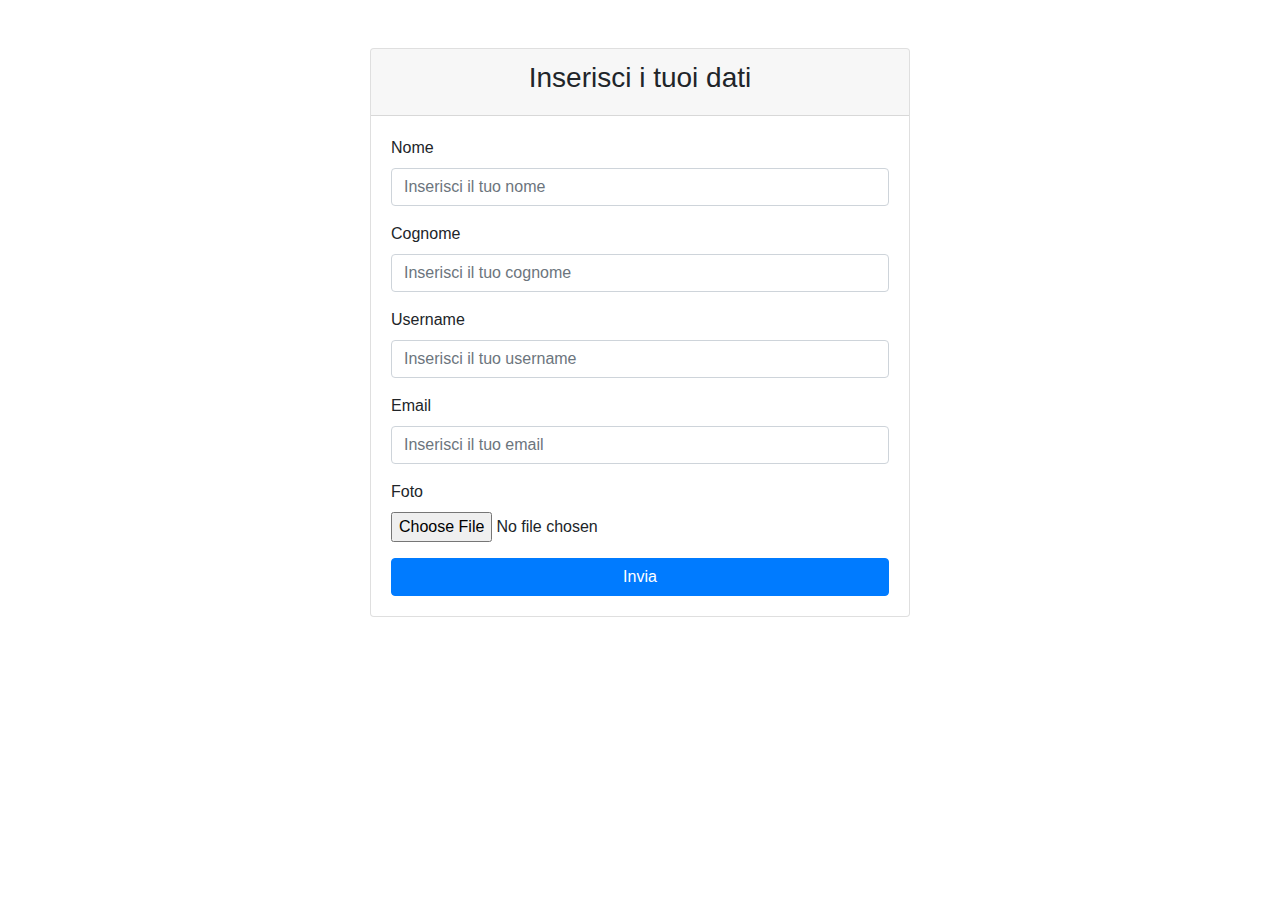
==== Siw-Barber/src/main/resources/templates/formLogin.html @ 85e12b85 "login" ====
<!DOCTYPE html>
<html>
<head>
  <meta charset="UTF-8">
  <meta name="viewport" content="width=device-width, initial-scale=1.0">
  <title>Form con Bootstrap</title>
  <link rel="stylesheet" href="/css/login.css">
  <link href="https://maxcdn.bootstrapcdn.com/bootstrap/4.5.2/css/bootstrap.min.css" rel="stylesheet">
</head>
<body>
  <!-- Header -->
    	<nav th:replace="fragments/base.html :: nav"></nav>
    

  <div class="container mt-5">
    <div class="row justify-content-center">
      <div class="col-md-6">
        <div class="card">
          <div class="card-header">
            <h3 class="text-center">Inserisci i tuoi dati</h3>
          </div>
          <div class="card-body">
            <form>
              <div class="form-group">
                <label for="nome">Nome</label>
                <input type="text" class="form-control" id="nome" placeholder="Inserisci il tuo nome">
              </div>
              <div class="form-group">
                <label for="cognome">Cognome</label>
                <input type="text" class="form-control" id="cognome" placeholder="Inserisci il tuo cognome">
              </div>
              <div class="form-group">
                <label for="username">Username</label>
                <input type="text" class="form-control" id="username" placeholder="Inserisci il tuo username">
              </div>
              <div class="form-group">
                <label for="email">Email</label>
                <input type="email" class="form-control" id="email" placeholder="Inserisci il tuo email">
              </div>
              <div class="form-group">
                <label for="foto">Foto</label>
                <input type="file" class="form-control-file" id="foto">
              </div>
              <button type="submit" class="btn btn-primary btn-block">Invia</button>
            </form>
          </div>
        </div>
      </div>
    </div>
  </div>

  <!-- Footer -->
   	<footer th:replace="fragments/base.html :: footer"></footer>


  <script src="https://code.jquery.com/jquery-3.5.1.slim.min.js"></script>
  <script src="https://cdn.jsdelivr.net/npm/@popperjs/core@2.5.4/dist/umd/popper.min.js"></script>
  <script src="https://maxcdn.bootstrapcdn.com/bootstrap/4.5.2/js/bootstrap.min.js"></script>
</body>
</html>
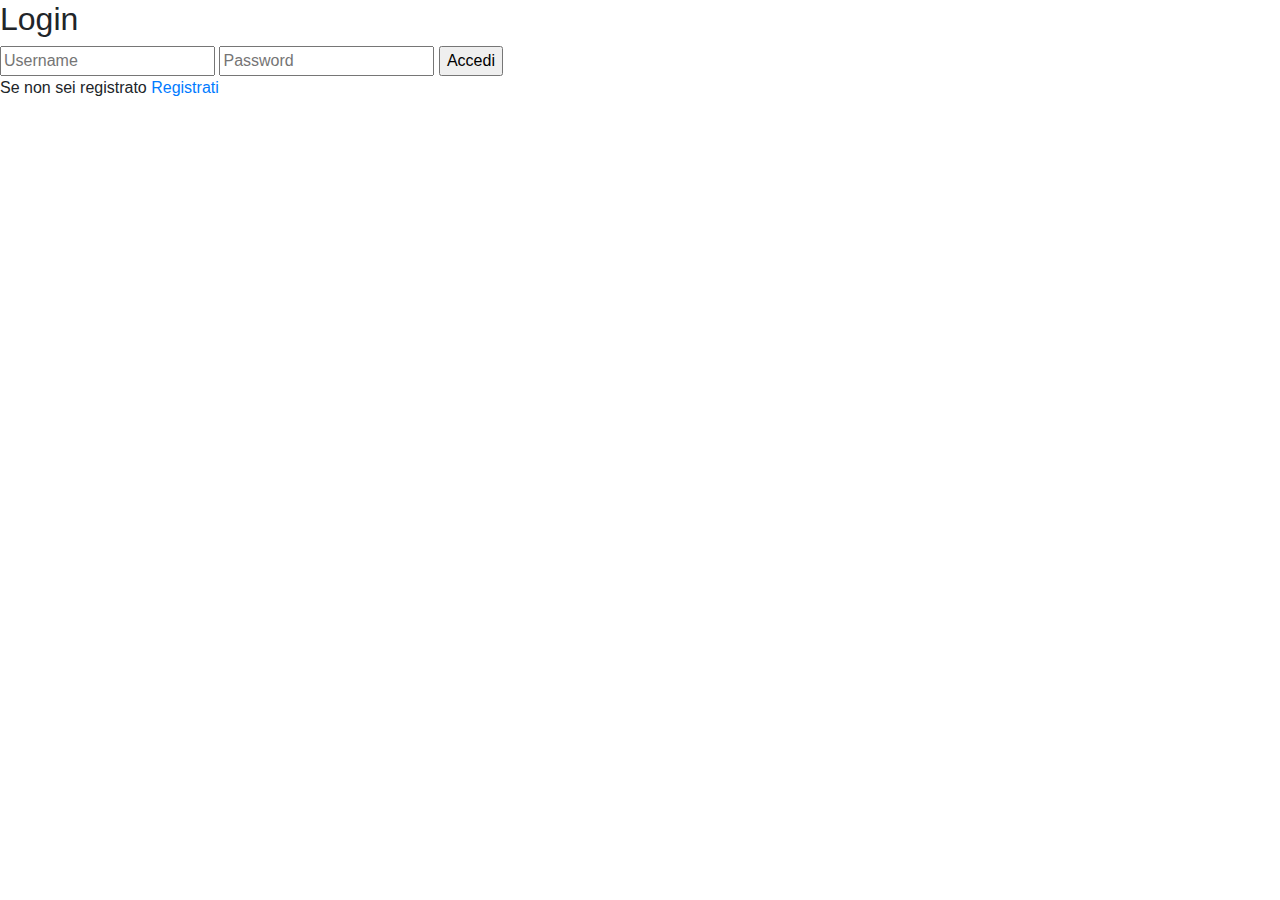
==== commit ff821f0e: "register e login" ====
--- a/Siw-Barber/src/main/resources/templates/formLogin.html
+++ b/Siw-Barber/src/main/resources/templates/formLogin.html
@@ -12,42 +12,15 @@
     	<nav th:replace="fragments/base.html :: nav"></nav>
     
 
-  <div class="container mt-5">
-    <div class="row justify-content-center">
-      <div class="col-md-6">
-        <div class="card">
-          <div class="card-header">
-            <h3 class="text-center">Inserisci i tuoi dati</h3>
-          </div>
-          <div class="card-body">
-            <form>
-              <div class="form-group">
-                <label for="nome">Nome</label>
-                <input type="text" class="form-control" id="nome" placeholder="Inserisci il tuo nome">
-              </div>
-              <div class="form-group">
-                <label for="cognome">Cognome</label>
-                <input type="text" class="form-control" id="cognome" placeholder="Inserisci il tuo cognome">
-              </div>
-              <div class="form-group">
-                <label for="username">Username</label>
-                <input type="text" class="form-control" id="username" placeholder="Inserisci il tuo username">
-              </div>
-              <div class="form-group">
-                <label for="email">Email</label>
-                <input type="email" class="form-control" id="email" placeholder="Inserisci il tuo email">
-              </div>
-              <div class="form-group">
-                <label for="foto">Foto</label>
-                <input type="file" class="form-control-file" id="foto">
-              </div>
-              <button type="submit" class="btn btn-primary btn-block">Invia</button>
-            </form>
-          </div>
-        </div>
-      </div>
-    </div>
-  </div>
+<div class="login-container">
+    <h2>Login</h2>
+    <form action="/login" method="post">
+        <input type="text" id="username" name="username" placeholder="Username" required>
+        <input type="password" id="password" name="password" placeholder="Password" required>
+        <input type="submit" value="Accedi">
+    </form>
+    <p>Se non sei registrato <a href="/register">Registrati</a></p>
+</div>
 
   <!-- Footer -->
    	<footer th:replace="fragments/base.html :: footer"></footer>
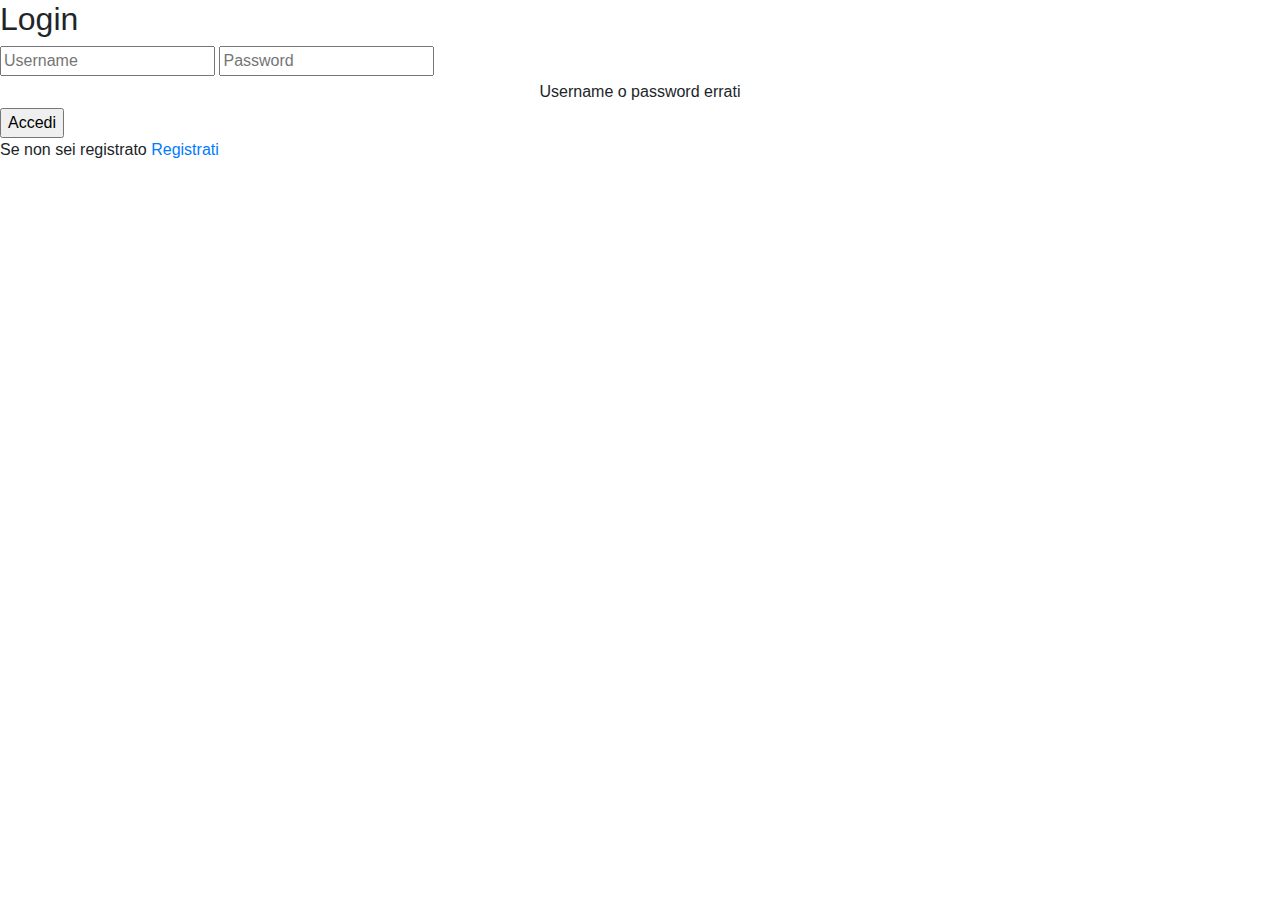
==== commit 2f35252d: "sistemato le pagine" ====
--- a/Siw-Barber/src/main/resources/templates/formLogin.html
+++ b/Siw-Barber/src/main/resources/templates/formLogin.html
@@ -1,33 +1,47 @@
 <!DOCTYPE html>
 <html>
 <head>
-  <meta charset="UTF-8">
-  <meta name="viewport" content="width=device-width, initial-scale=1.0">
-  <title>Form con Bootstrap</title>
-  <link rel="stylesheet" href="/css/login.css">
-  <link href="https://maxcdn.bootstrapcdn.com/bootstrap/4.5.2/css/bootstrap.min.css" rel="stylesheet">
+<meta charset="UTF-8">
+<meta name="viewport" content="width=device-width, initial-scale=1.0">
+<title>Login</title>
+<link rel="stylesheet" href="/css/login.css">
+<link rel="stylesheet" href="/css/index.css">
+
+<link
+	href="https://maxcdn.bootstrapcdn.com/bootstrap/4.5.2/css/bootstrap.min.css"
+	rel="stylesheet">
 </head>
 <body>
-  <!-- Header -->
-    	<nav th:replace="fragments/base.html :: nav"></nav>
-    
-
-<div class="login-container">
-    <h2>Login</h2>
-    <form action="/login" method="post">
-        <input type="text" id="username" name="username" placeholder="Username" required>
-        <input type="password" id="password" name="password" placeholder="Password" required>
-        <input type="submit" value="Accedi">
-    </form>
-    <p>Se non sei registrato <a href="/register">Registrati</a></p>
-</div>
-
-  <!-- Footer -->
-   	<footer th:replace="fragments/base.html :: footer"></footer>
+	<!-- Header -->
+	<nav th:replace="fragments/base.html :: nav"></nav>
 
 
-  <script src="https://code.jquery.com/jquery-3.5.1.slim.min.js"></script>
-  <script src="https://cdn.jsdelivr.net/npm/@popperjs/core@2.5.4/dist/umd/popper.min.js"></script>
-  <script src="https://maxcdn.bootstrapcdn.com/bootstrap/4.5.2/js/bootstrap.min.js"></script>
+	<div class="login">
+		<div class="login-container">
+			<h2>Login</h2>
+			<form action="/login" method="post">
+				<input type="text" id="username" name="username" placeholder="Username" required> 
+				<input type="password" id="password" name="password" placeholder="Password" required>
+				
+				<div class="text-center p-1">
+					<span th:if="${param.error != null}">Username o password errati</span>
+				</div>
+				<input type="submit" value="Accedi">
+			</form>
+			<p>
+				Se non sei registrato <a href="/register">Registrati</a>
+			</p>
+		</div>
+	</div>
+	<!-- Footer -->
+
+	<footer th:replace="fragments/base.html :: footer"></footer>
+
+
+	<script src="https://code.jquery.com/jquery-3.5.1.slim.min.js"></script>
+	<script
+		src="https://cdn.jsdelivr.net/npm/@popperjs/core@2.5.4/dist/umd/popper.min.js"></script>
+	<script
+		src="https://maxcdn.bootstrapcdn.com/bootstrap/4.5.2/js/bootstrap.min.js"></script>
 </body>
 </html>